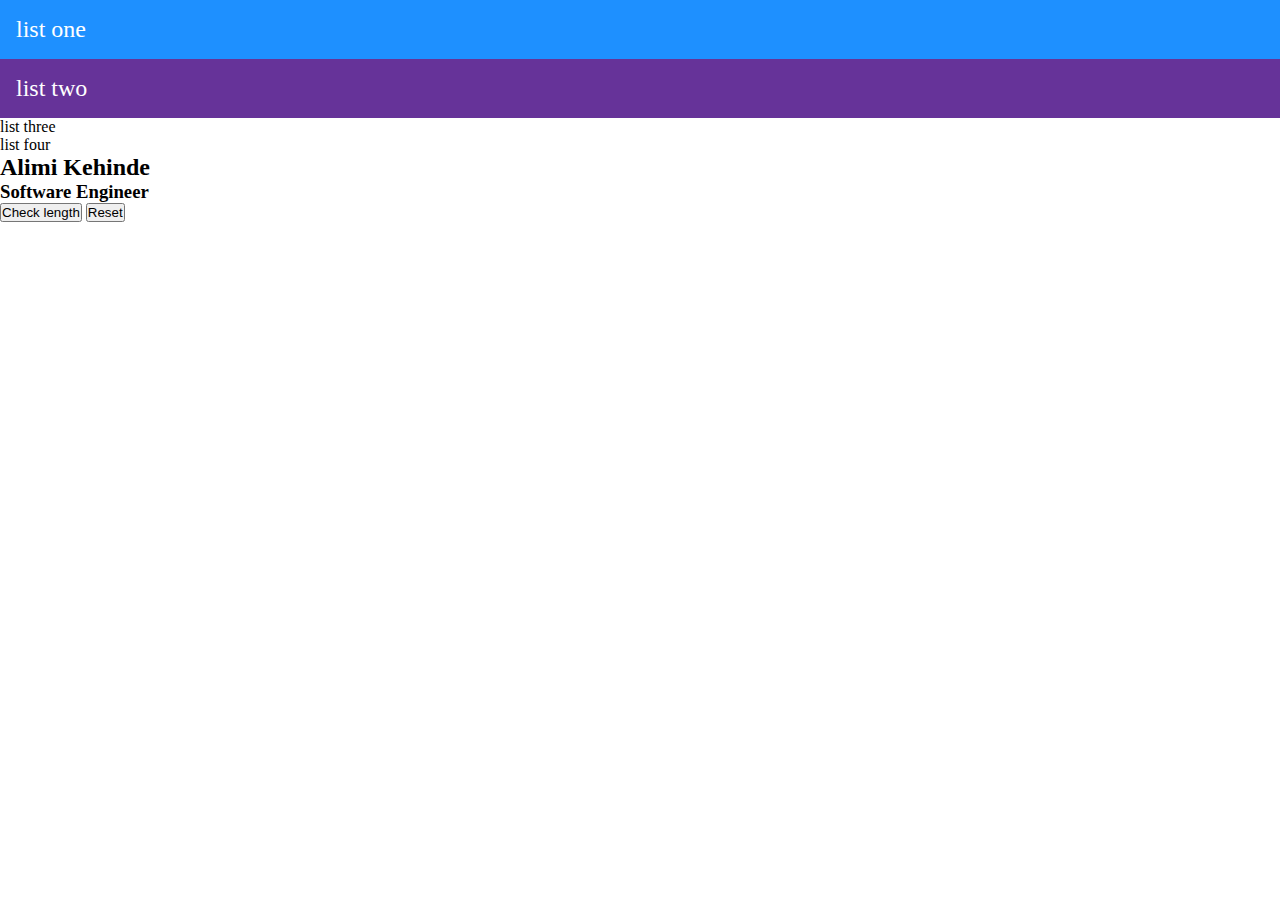
==== 2-DOM/index.html @ abff8c1f "add intermediate js class" ====
<!DOCTYPE html>
<html lang="en">
  <head>
    <meta charset="UTF-8" />
    <meta http-equiv="X-UA-Compatible" content="IE=edge" />
    <meta name="viewport" content="width=device-width, initial-scale=1.0" />
    <title>DOM CLASS</title>
    <link rel="stylesheet" href="./style.css" />
  </head>
  <body>
    <section class="one">
      <ul class="list">
        <li id="list-one" class="list-item">list one</li>
        <li id="list-two" class="list-item">list two</li>
        <li id="list-three" class="list-item">list three</li>
        <li id="list-four" class="list-item">list four</li>
      </ul>
    </section>

    <section class="two">
      <h2 class="profile">Alimi Kehinde</h2>
      <h3 class="profile">Software Engineer</h3>
      <p id="num"></p>
      <button onclick="getLength()">Check length</button>
      <button onclick="reset()">Reset</button>
    </section>

    <script src="./app.js"></script>
  </body>
</html>
---- 2-DOM/style.css ----
*{
  margin: 0;
  padding: 0;
  box-sizing: border-box;
}
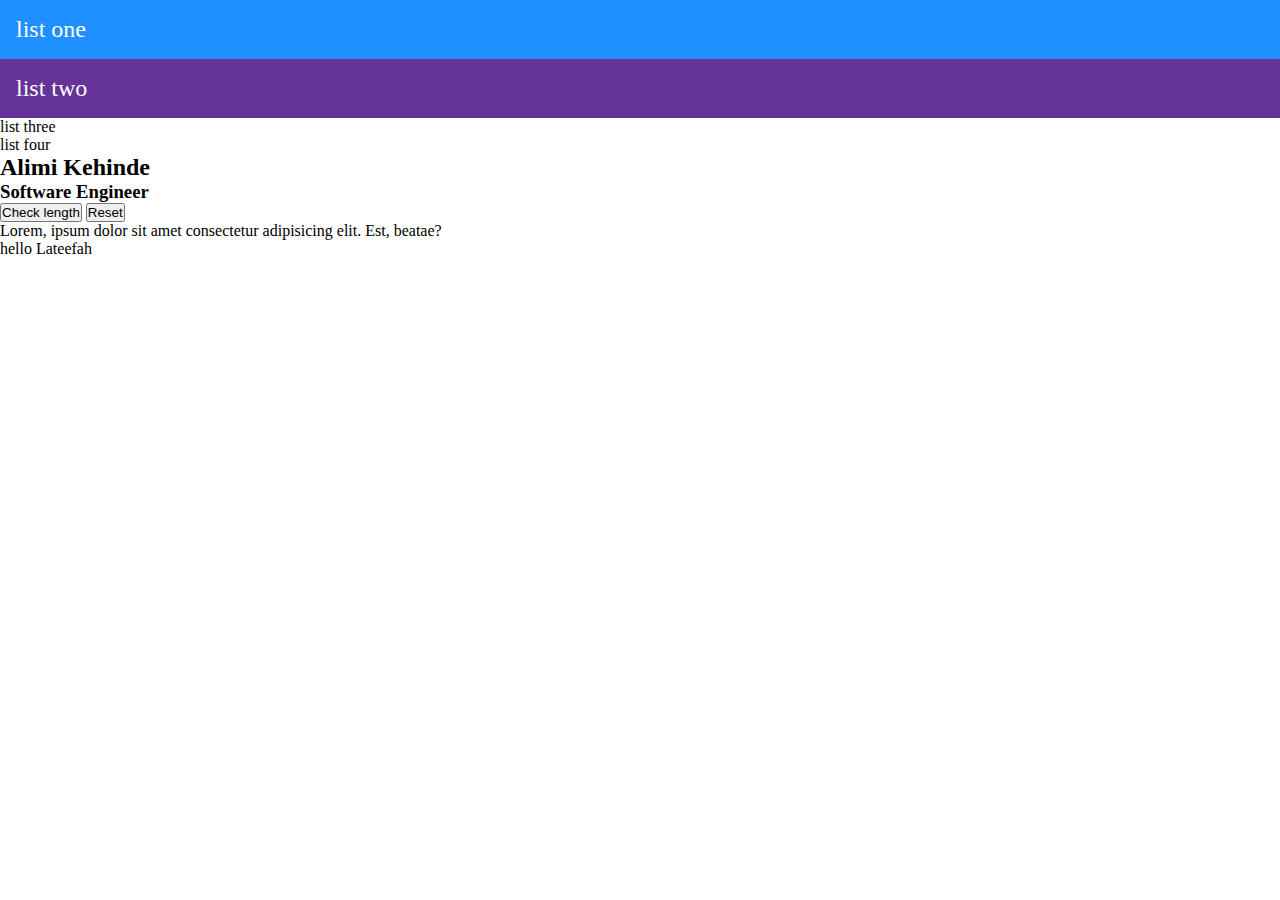
==== commit 17aadc54: "update dom class" ====
--- a/2-DOM/index.html
+++ b/2-DOM/index.html
@@ -25,6 +25,15 @@
       <button onclick="reset()">Reset</button>
     </section>
 
+    <section class="three">
+      <p>
+        Lorem, ipsum dolor sit amet consectetur adipisicing elit. Est, beatae?
+      </p>
+      <p>
+      hello Lateefah
+      </p>
+    </section>
+
     <script src="./app.js"></script>
   </body>
 </html>
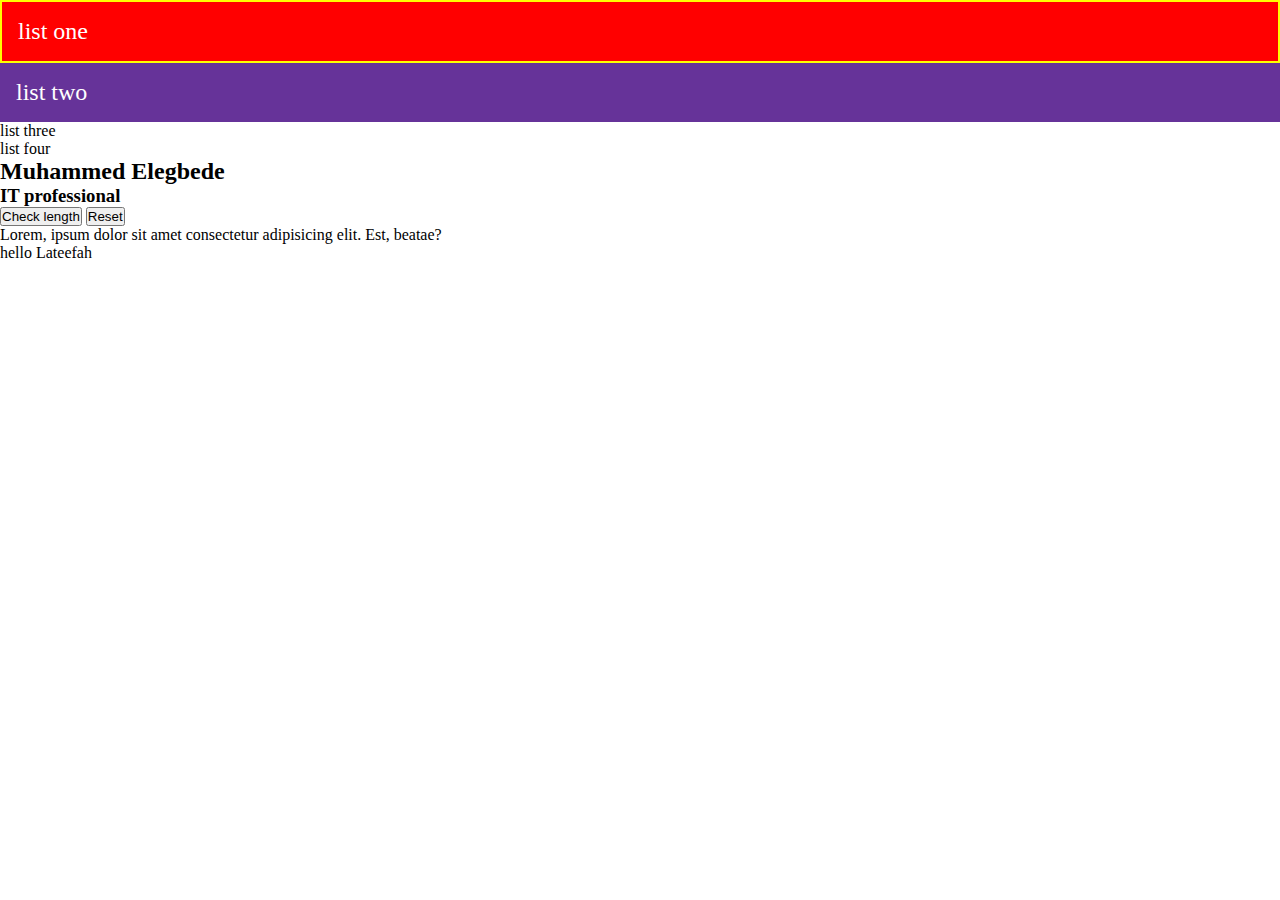
==== commit c2948595: "add event class" ====
--- a/2-DOM/index.html
+++ b/2-DOM/index.html
@@ -34,6 +34,10 @@
       </p>
     </section>
 
+    <section id="four">
+      <!-- <h3 class="three">Lorem ipsum dolor sit.</h3> -->
+    </section>
+
     <script src="./app.js"></script>
   </body>
 </html>
